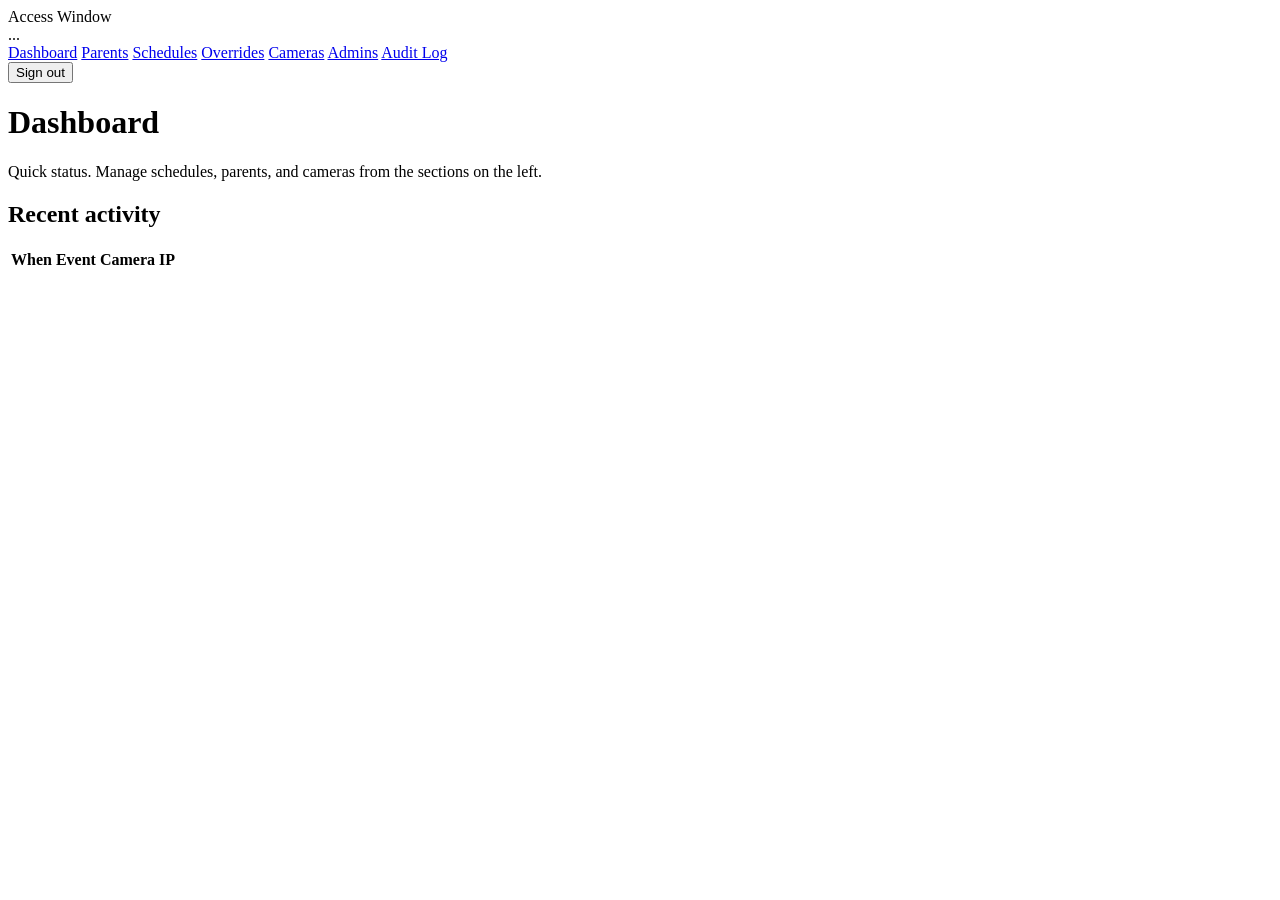
==== api/app/static/admin/index.html @ 2972641c "Add admin UI & API improvements Add a plain-HTML admin UI (static admin/*.html, admin.css, admin.js)" ====
<!doctype html>
<html lang="en">
<head>
<meta charset="utf-8">
<meta name="viewport" content="width=device-width, initial-scale=1">
<title>Access Window - Admin</title>
<link rel="stylesheet" href="/admin/admin.css">
</head>
<body>
  <div class="shell">
    <nav class="admin-nav">
      <div class="brand">Access Window</div>
      <div class="role-tag" id="nav-role">...</div>
      <a href="/admin/">Dashboard</a>
      <a href="/admin/parents.html">Parents</a>
      <a href="/admin/grants.html">Schedules</a>
      <a href="/admin/overrides.html">Overrides</a>
      <a href="/admin/cameras.html" data-super-admin-only>Cameras</a>
      <a href="/admin/admins.html" data-super-admin-only>Admins</a>
      <a href="/admin/audit.html">Audit Log</a>
      <div class="spacer"></div>
      <button class="logout" onclick="logout()">Sign out</button>
    </nav>
    <main>
      <h1>Dashboard</h1>
      <p class="lede">Quick status. Manage schedules, parents, and cameras from the sections on the left.</p>

      <div class="stat-row" id="stats"></div>

      <h2>Recent activity</h2>
      <div class="table-wrap">
        <table id="recent-table">
          <thead><tr><th>When</th><th>Event</th><th>Camera</th><th>IP</th></tr></thead>
          <tbody></tbody>
        </table>
      </div>
    </main>
  </div>

  <script src="/admin/admin.js"></script>
  <script>
    async function load() {
      await requireAdmin();

      const [usersRes, camerasRes, auditRes] = await Promise.all([
        apiFetch("/api/admin/users"),
        apiFetch("/api/admin/cameras"),
        apiFetch("/api/admin/audit"),
      ]);
      const users = await usersRes.json();
      const cameras = await camerasRes.json();
      const audit = await auditRes.json();

      const parents = users.filter((u) => u.role === "parent");
      const activeParents = parents.filter((u) => u.is_active);
      const offlineCameras = new Set();
      for (const h of audit.camera_health_events) {
        if (h.event === "offline") offlineCameras.add(h.camera_id);
        if (h.event === "recovered") offlineCameras.delete(h.camera_id);
      }

      const camerasById = Object.fromEntries(cameras.map((c) => [c.id, c]));
      const stats = document.getElementById("stats");
      stats.innerHTML = [
        ["Parents", parents.length],
        ["Active parents", activeParents.length],
        ["Cameras", cameras.length],
        ["Cameras offline", offlineCameras.size],
      ]
        .map(([l, n]) => `<div class="stat"><div class="n">${n}</div><div class="l">${l}</div></div>`)
        .join("");

      const tbody = document.querySelector("#recent-table tbody");
      const rows = audit.session_events.slice(0, 20).map((e) => {
        const cam = e.camera_id ? camerasById[e.camera_id]?.label ?? e.camera_id : "-";
        return `<tr><td>${new Date(e.occurred_at).toLocaleString()}</td><td>${e.event}</td><td>${cam}</td><td class="mono">${e.ip_address ?? "-"}</td></tr>`;
      });
      tbody.innerHTML = rows.join("") || `<tr><td colspan="4">Nothing yet.</td></tr>`;
    }

    load();
  </script>
</body>
</html>
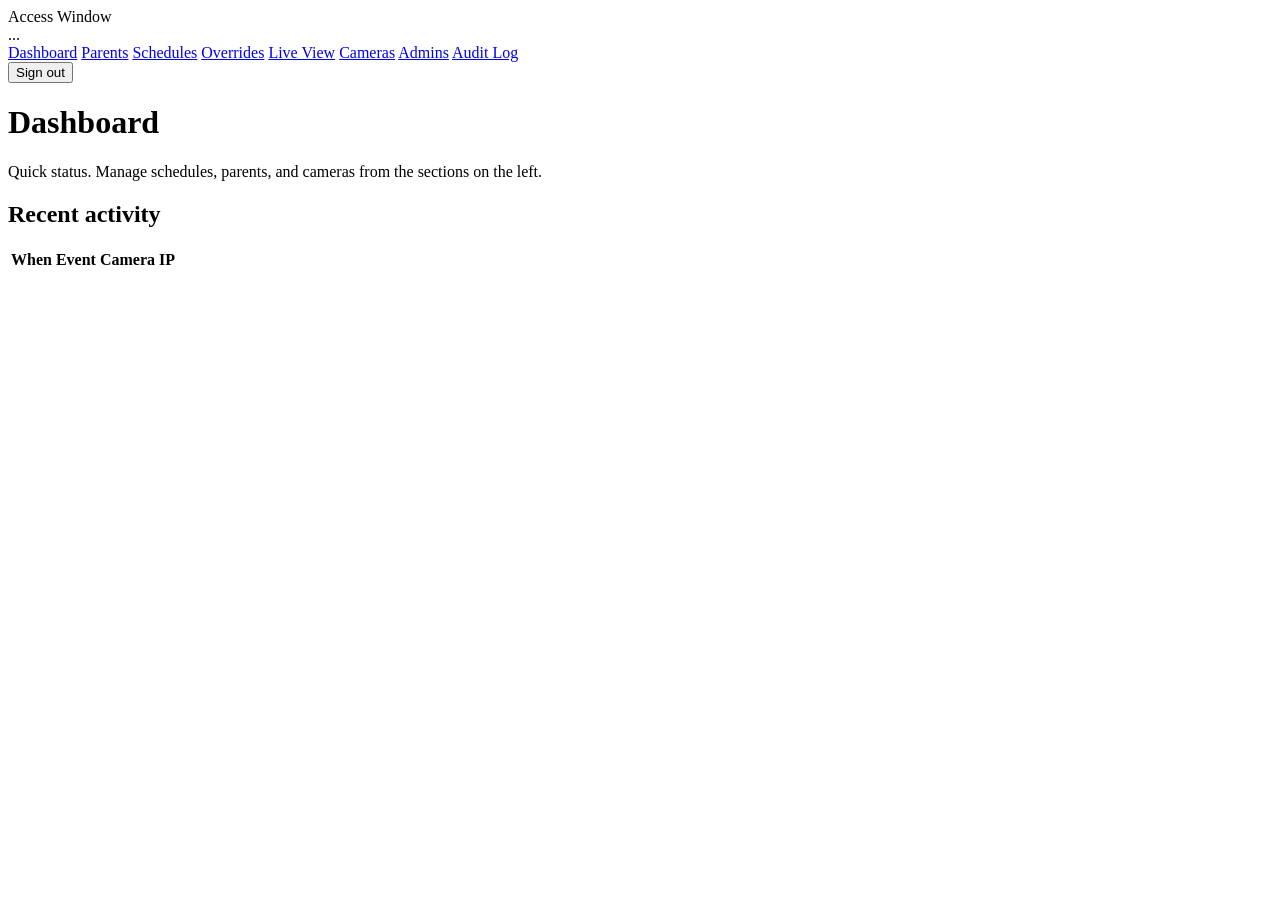
==== commit c27a769b: "Add rate limiting, invite UI, and admin live view Introduce login rate-limiting and notifications, a" ====
--- a/api/app/static/admin/index.html
+++ b/api/app/static/admin/index.html
@@ -15,6 +15,7 @@
       <a href="/admin/parents.html">Parents</a>
       <a href="/admin/grants.html">Schedules</a>
       <a href="/admin/overrides.html">Overrides</a>
+      <a href="/admin/monitor.html">Live View</a>
       <a href="/admin/cameras.html" data-super-admin-only>Cameras</a>
       <a href="/admin/admins.html" data-super-admin-only>Admins</a>
       <a href="/admin/audit.html">Audit Log</a>
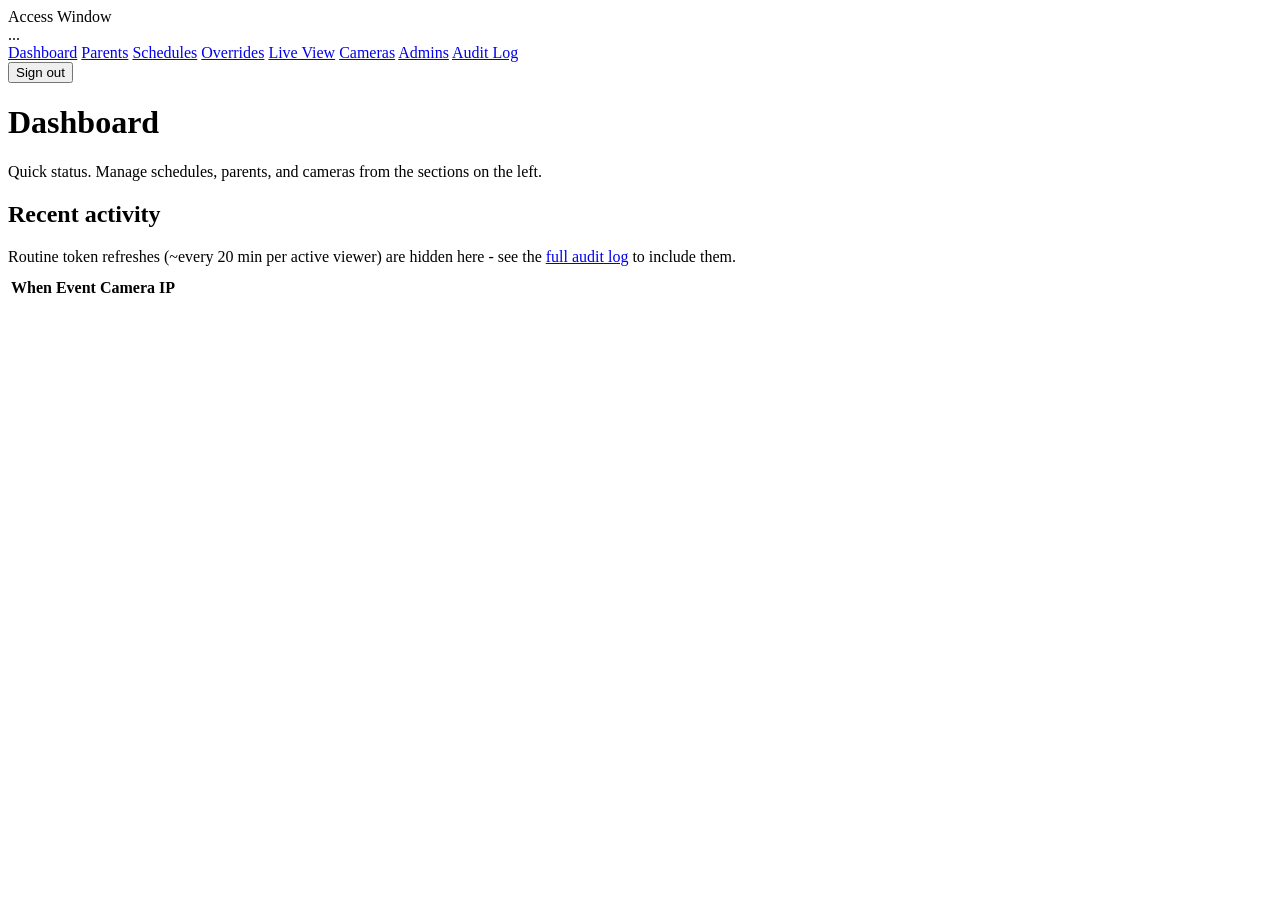
==== commit 7aa60330: "Improve RTSP snapshot capture and admin UI Make RTSP stills more reliable by letting ffmpeg warm up " ====
--- a/api/app/static/admin/index.html
+++ b/api/app/static/admin/index.html
@@ -29,6 +29,7 @@
       <div class="stat-row" id="stats"></div>
 
       <h2>Recent activity</h2>
+      <p class="lede" style="margin-bottom: 10px;">Routine token refreshes (~every 20 min per active viewer) are hidden here - see the <a href="/admin/audit.html">full audit log</a> to include them.</p>
       <div class="table-wrap">
         <table id="recent-table">
           <thead><tr><th>When</th><th>Event</th><th>Camera</th><th>IP</th></tr></thead>
@@ -72,7 +73,10 @@
         .join("");
 
       const tbody = document.querySelector("#recent-table tbody");
-      const rows = audit.session_events.slice(0, 20).map((e) => {
+      const rows = audit.session_events
+        .filter((e) => e.event !== "token_issued")
+        .slice(0, 20)
+        .map((e) => {
         const cam = e.camera_id ? camerasById[e.camera_id]?.label ?? e.camera_id : "-";
         return `<tr><td>${new Date(e.occurred_at).toLocaleString()}</td><td>${e.event}</td><td>${cam}</td><td class="mono">${e.ip_address ?? "-"}</td></tr>`;
       });
